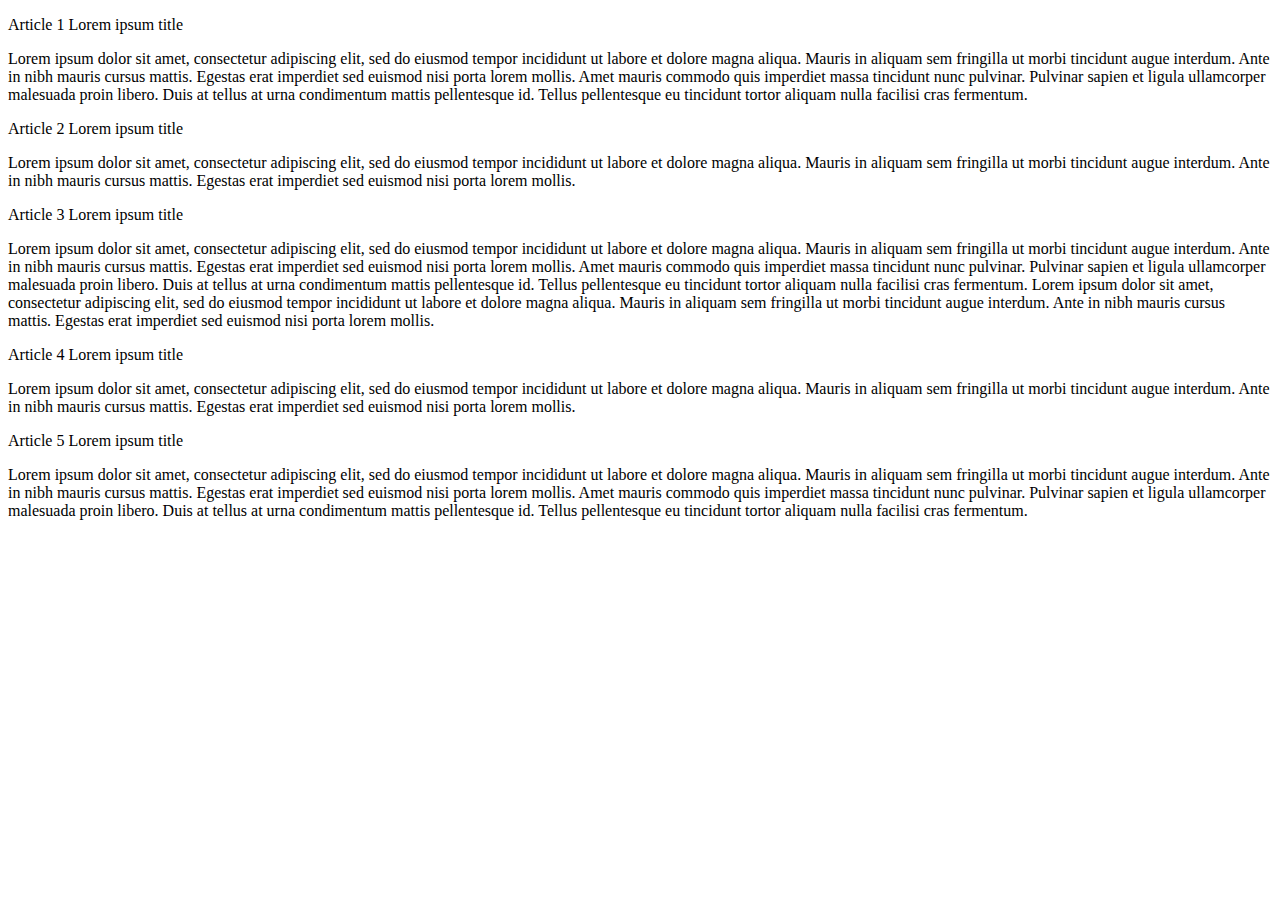
==== index.html @ 488702d1 "Add files via upload" ====
<!DOCTYPE html>
<html lang="en" dir="ltr">
  <head>
    <meta charset="utf-8">
    <title></title>
  <link rel="stylesheet" href="https://fonts.googleapis.com/css2?family=Material+Symbols+Rounded:opsz,wght,FILL,GRAD@20..48,100..700,0..1,-50..200" />
  <link rel="stylesheet" href="styles.css">
  </head>
  <body>

    <div class="grid_container">
      <div class="article article1">
        <p class="title">Article 1 Lorem ipsum title</p>
        <p>
          Lorem ipsum dolor sit amet, consectetur adipiscing elit, sed do eiusmod tempor
          incididunt ut labore et dolore magna aliqua. Mauris in aliquam sem fringilla ut
          morbi tincidunt augue interdum. Ante in nibh mauris cursus mattis. Egestas erat
          imperdiet sed euismod nisi porta lorem mollis. Amet mauris commodo quis imperdiet
          massa tincidunt nunc pulvinar. Pulvinar sapien et ligula ullamcorper malesuada
          proin libero. Duis at tellus at urna condimentum mattis pellentesque id. Tellus
          pellentesque eu tincidunt tortor aliquam nulla facilisi cras fermentum.
        </p>
      </div>

      <div class="article article2">
        <p class="title">Article 2 Lorem ipsum title</p>
        <p>
          Lorem ipsum dolor sit amet, consectetur adipiscing elit, sed do eiusmod tempor
          incididunt ut labore et dolore magna aliqua. Mauris in aliquam sem fringilla ut
          morbi tincidunt augue interdum. Ante in nibh mauris cursus mattis. Egestas erat
          imperdiet sed euismod nisi porta lorem mollis.
        </p>
      </div>

      <div class="article article3">
        <p class="title">Article 3 Lorem ipsum title</p>
        <p>
          Lorem ipsum dolor sit amet, consectetur adipiscing elit, sed do eiusmod tempor
          incididunt ut labore et dolore magna aliqua. Mauris in aliquam sem fringilla ut
          morbi tincidunt augue interdum. Ante in nibh mauris cursus mattis. Egestas erat
          imperdiet sed euismod nisi porta lorem mollis. Amet mauris commodo quis imperdiet
          massa tincidunt nunc pulvinar. Pulvinar sapien et ligula ullamcorper malesuada
          proin libero. Duis at tellus at urna condimentum mattis pellentesque id. Tellus
          pellentesque eu tincidunt tortor aliquam nulla facilisi cras fermentum.

          Lorem ipsum dolor sit amet, consectetur adipiscing elit, sed do eiusmod tempor
          incididunt ut labore et dolore magna aliqua. Mauris in aliquam sem fringilla ut
          morbi tincidunt augue interdum. Ante in nibh mauris cursus mattis. Egestas erat
          imperdiet sed euismod nisi porta lorem mollis.
        </p>
      </div>

      <div class="article article4">
        <p class="title">Article 4 Lorem ipsum title</p>
        <p>
          Lorem ipsum dolor sit amet, consectetur adipiscing elit, sed do eiusmod tempor
          incididunt ut labore et dolore magna aliqua. Mauris in aliquam sem fringilla ut
          morbi tincidunt augue interdum. Ante in nibh mauris cursus mattis. Egestas erat
          imperdiet sed euismod nisi porta lorem mollis.
        </p>
      </div>

      <div class="article article5">
        <p class="title">Article 5 Lorem ipsum title</p>
        <p>
          Lorem ipsum dolor sit amet, consectetur adipiscing elit, sed do eiusmod tempor
          incididunt ut labore et dolore magna aliqua. Mauris in aliquam sem fringilla ut
          morbi tincidunt augue interdum. Ante in nibh mauris cursus mattis. Egestas erat
          imperdiet sed euismod nisi porta lorem mollis. Amet mauris commodo quis imperdiet
          massa tincidunt nunc pulvinar. Pulvinar sapien et ligula ullamcorper malesuada
          proin libero. Duis at tellus at urna condimentum mattis pellentesque id. Tellus
          pellentesque eu tincidunt tortor aliquam nulla facilisi cras fermentum.

        </p>
      </div>
    </div>
  </body>
</html>
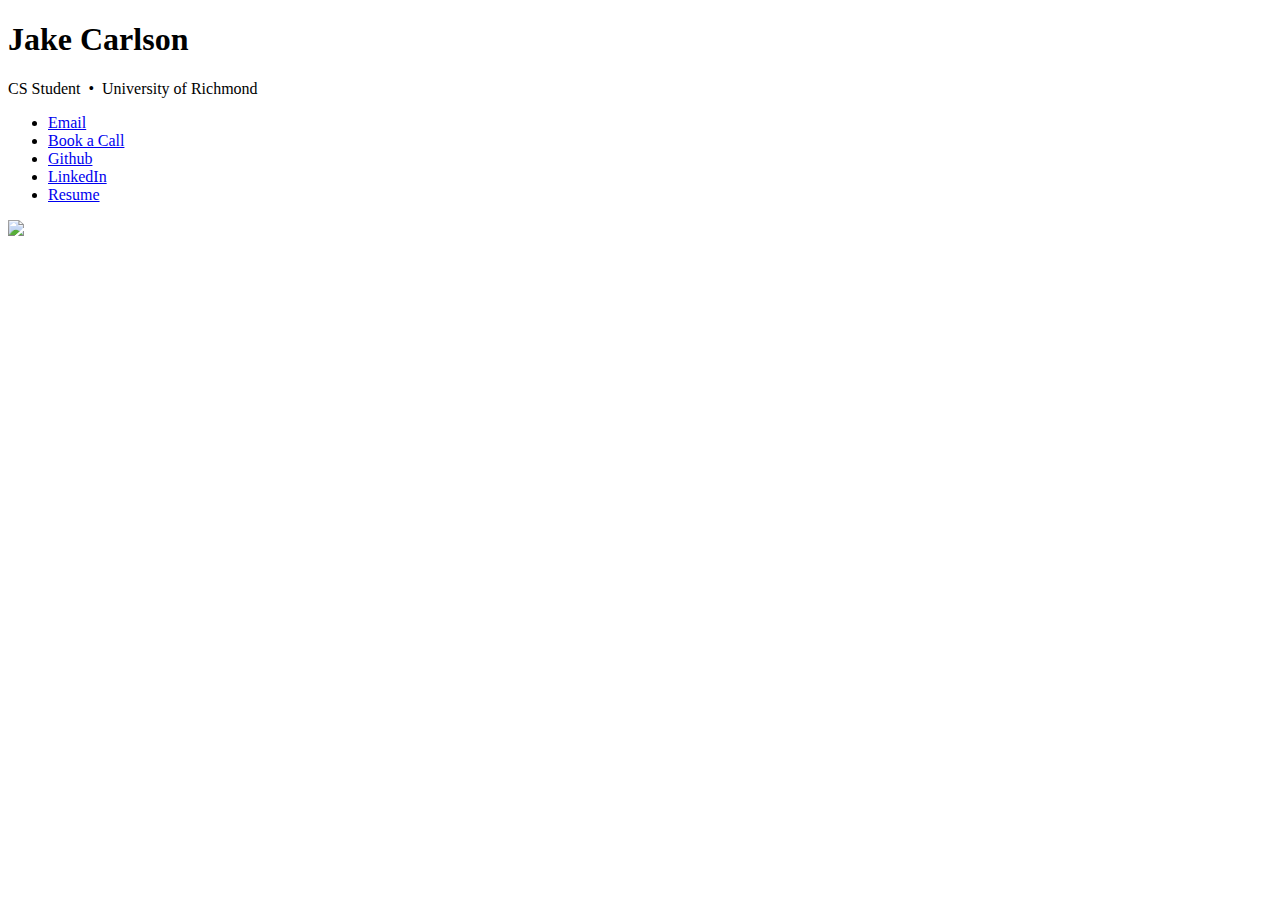
==== commit 8a38a20e: "Add files via upload" ====
--- a/index.html
+++ b/index.html
@@ -2,77 +2,27 @@
 <html lang="en" dir="ltr">
   <head>
     <meta charset="utf-8">
-    <title></title>
+    <title>Jake Carlson</title>
   <link rel="stylesheet" href="https://fonts.googleapis.com/css2?family=Material+Symbols+Rounded:opsz,wght,FILL,GRAD@20..48,100..700,0..1,-50..200" />
   <link rel="stylesheet" href="styles.css">
   </head>
   <body>
 
-    <div class="grid_container">
-      <div class="article article1">
-        <p class="title">Article 1 Lorem ipsum title</p>
-        <p>
-          Lorem ipsum dolor sit amet, consectetur adipiscing elit, sed do eiusmod tempor
-          incididunt ut labore et dolore magna aliqua. Mauris in aliquam sem fringilla ut
-          morbi tincidunt augue interdum. Ante in nibh mauris cursus mattis. Egestas erat
-          imperdiet sed euismod nisi porta lorem mollis. Amet mauris commodo quis imperdiet
-          massa tincidunt nunc pulvinar. Pulvinar sapien et ligula ullamcorper malesuada
-          proin libero. Duis at tellus at urna condimentum mattis pellentesque id. Tellus
-          pellentesque eu tincidunt tortor aliquam nulla facilisi cras fermentum.
-        </p>
-      </div>
+    <h1>Jake Carlson</h1>
+    <p>CS Student &nbsp;&bull;&nbsp; University of Richmond</p>
+    <nav>
+    <ul>
+    <li><a href="mailto:jake.carlson@richmond.edu" class="icon solid fa-envelope"><span class="label">Email</span></a></li>
+    <li><a href="https://calendly.com/jake-carlson-1/30min" class="icon solid fa-calendar-day"><span class="label">Book a Call</span></a></li>
+    <li><a href="https://github.com/givesushi" class="icon brands fa-github"><span class="label">Github</span></a></li>
+    <li><a href="https://www.linkedin.com/in/jake-c-8191ab169/" class="icon brands fa-twitter"><span class="label">LinkedIn</span></a></li>
+    <li><a href="assets/resume.pdf" class="icon brands fa-twitter"><span class="label">Resume</span></a></li>
+    </ul>
+    </nav>
 
-      <div class="article article2">
-        <p class="title">Article 2 Lorem ipsum title</p>
-        <p>
-          Lorem ipsum dolor sit amet, consectetur adipiscing elit, sed do eiusmod tempor
-          incididunt ut labore et dolore magna aliqua. Mauris in aliquam sem fringilla ut
-          morbi tincidunt augue interdum. Ante in nibh mauris cursus mattis. Egestas erat
-          imperdiet sed euismod nisi porta lorem mollis.
-        </p>
-      </div>
+    <div class="image-container">
+      <img src="assets/pic.jpg"/>
+    </div>
 
-      <div class="article article3">
-        <p class="title">Article 3 Lorem ipsum title</p>
-        <p>
-          Lorem ipsum dolor sit amet, consectetur adipiscing elit, sed do eiusmod tempor
-          incididunt ut labore et dolore magna aliqua. Mauris in aliquam sem fringilla ut
-          morbi tincidunt augue interdum. Ante in nibh mauris cursus mattis. Egestas erat
-          imperdiet sed euismod nisi porta lorem mollis. Amet mauris commodo quis imperdiet
-          massa tincidunt nunc pulvinar. Pulvinar sapien et ligula ullamcorper malesuada
-          proin libero. Duis at tellus at urna condimentum mattis pellentesque id. Tellus
-          pellentesque eu tincidunt tortor aliquam nulla facilisi cras fermentum.
-
-          Lorem ipsum dolor sit amet, consectetur adipiscing elit, sed do eiusmod tempor
-          incididunt ut labore et dolore magna aliqua. Mauris in aliquam sem fringilla ut
-          morbi tincidunt augue interdum. Ante in nibh mauris cursus mattis. Egestas erat
-          imperdiet sed euismod nisi porta lorem mollis.
-        </p>
-      </div>
-
-      <div class="article article4">
-        <p class="title">Article 4 Lorem ipsum title</p>
-        <p>
-          Lorem ipsum dolor sit amet, consectetur adipiscing elit, sed do eiusmod tempor
-          incididunt ut labore et dolore magna aliqua. Mauris in aliquam sem fringilla ut
-          morbi tincidunt augue interdum. Ante in nibh mauris cursus mattis. Egestas erat
-          imperdiet sed euismod nisi porta lorem mollis.
-        </p>
-      </div>
-
-      <div class="article article5">
-        <p class="title">Article 5 Lorem ipsum title</p>
-        <p>
-          Lorem ipsum dolor sit amet, consectetur adipiscing elit, sed do eiusmod tempor
-          incididunt ut labore et dolore magna aliqua. Mauris in aliquam sem fringilla ut
-          morbi tincidunt augue interdum. Ante in nibh mauris cursus mattis. Egestas erat
-          imperdiet sed euismod nisi porta lorem mollis. Amet mauris commodo quis imperdiet
-          massa tincidunt nunc pulvinar. Pulvinar sapien et ligula ullamcorper malesuada
-          proin libero. Duis at tellus at urna condimentum mattis pellentesque id. Tellus
-          pellentesque eu tincidunt tortor aliquam nulla facilisi cras fermentum.
-
-        </p>
-      </div>
-    </div>
   </body>
 </html>
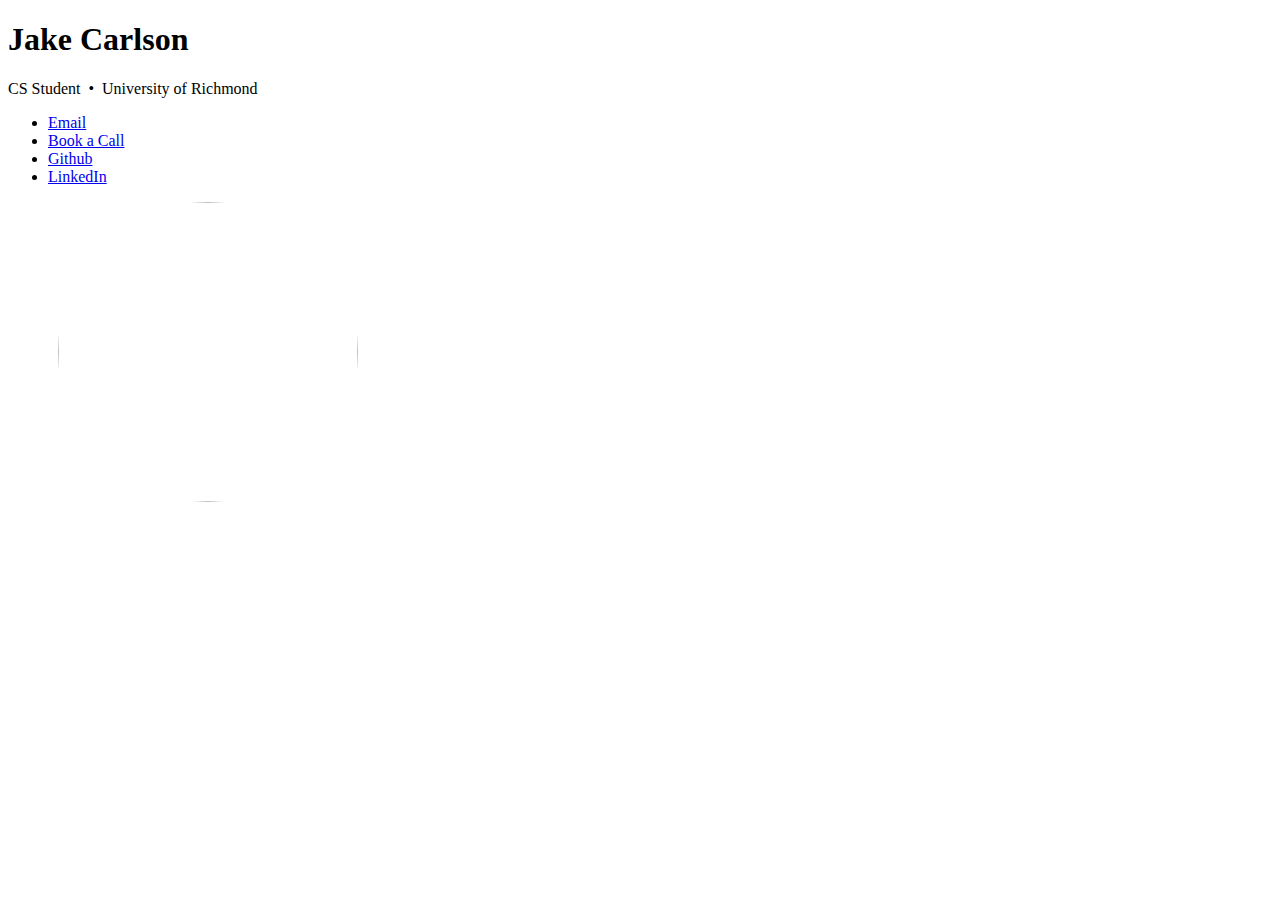
==== commit dbc740bb: "Add files via upload" ====
--- a/index.html
+++ b/index.html
@@ -16,7 +16,6 @@
     <li><a href="https://calendly.com/jake-carlson-1/30min" class="icon solid fa-calendar-day"><span class="label">Book a Call</span></a></li>
     <li><a href="https://github.com/givesushi" class="icon brands fa-github"><span class="label">Github</span></a></li>
     <li><a href="https://www.linkedin.com/in/jake-c-8191ab169/" class="icon brands fa-twitter"><span class="label">LinkedIn</span></a></li>
-    <li><a href="assets/resume.pdf" class="icon brands fa-twitter"><span class="label">Resume</span></a></li>
     </ul>
     </nav>
 
--- a/styles.css
+++ b/styles.css
@@ -0,0 +1,9 @@
+.image-container {
+  margin: 0px 5px 10px 50px;
+}
+
+.image-container img {
+  width: 300px;
+  height: 300px;
+  border-radius: 50%;
+}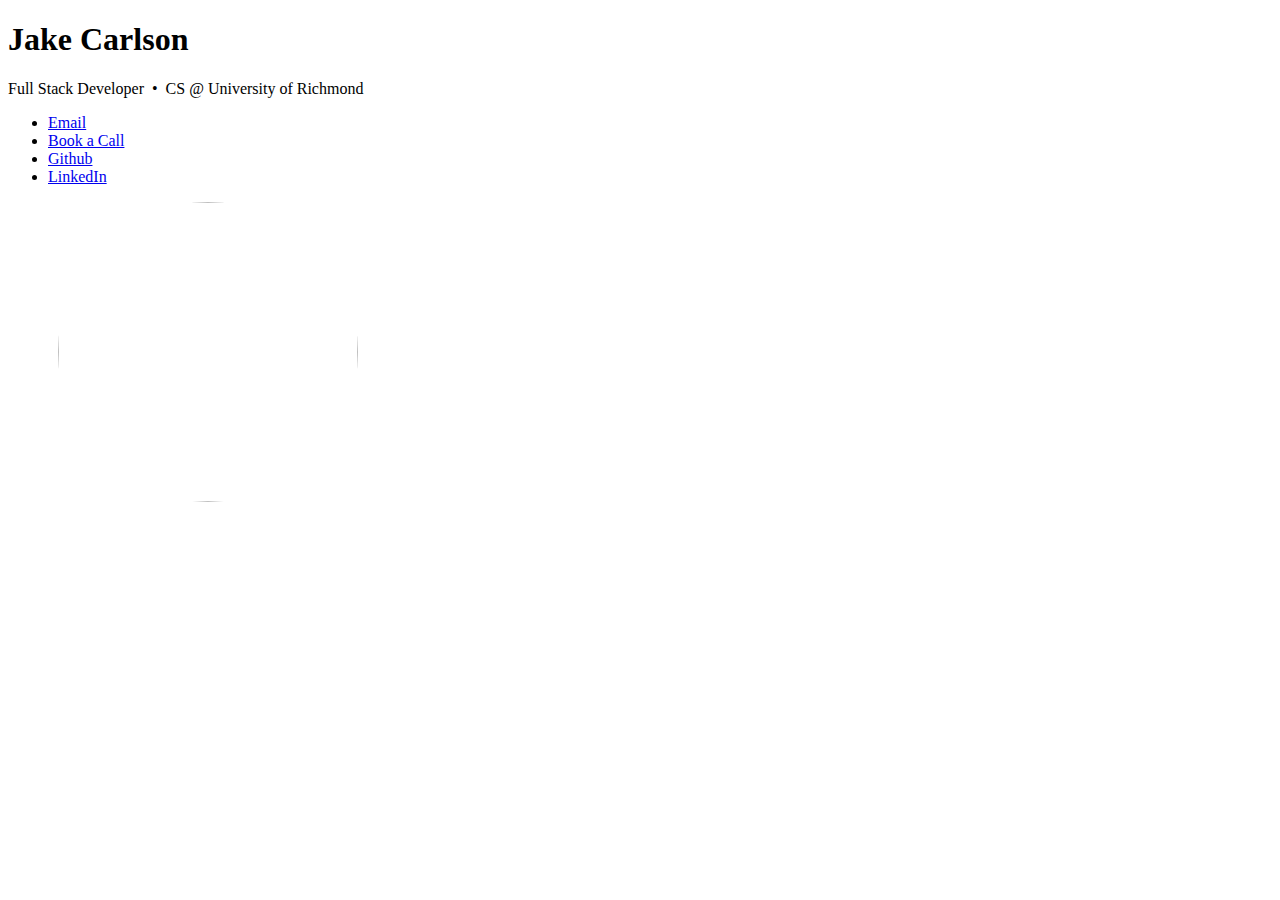
==== commit ac4fa7c9: "Add files via upload" ====
--- a/index.html
+++ b/index.html
@@ -9,7 +9,7 @@
   <body>
 
     <h1>Jake Carlson</h1>
-    <p>CS Student &nbsp;&bull;&nbsp; University of Richmond</p>
+    <p>Full Stack Developer &nbsp;&bull;&nbsp; CS @ University of Richmond</p>
     <nav>
     <ul>
     <li><a href="mailto:jake.carlson@richmond.edu" class="icon solid fa-envelope"><span class="label">Email</span></a></li>
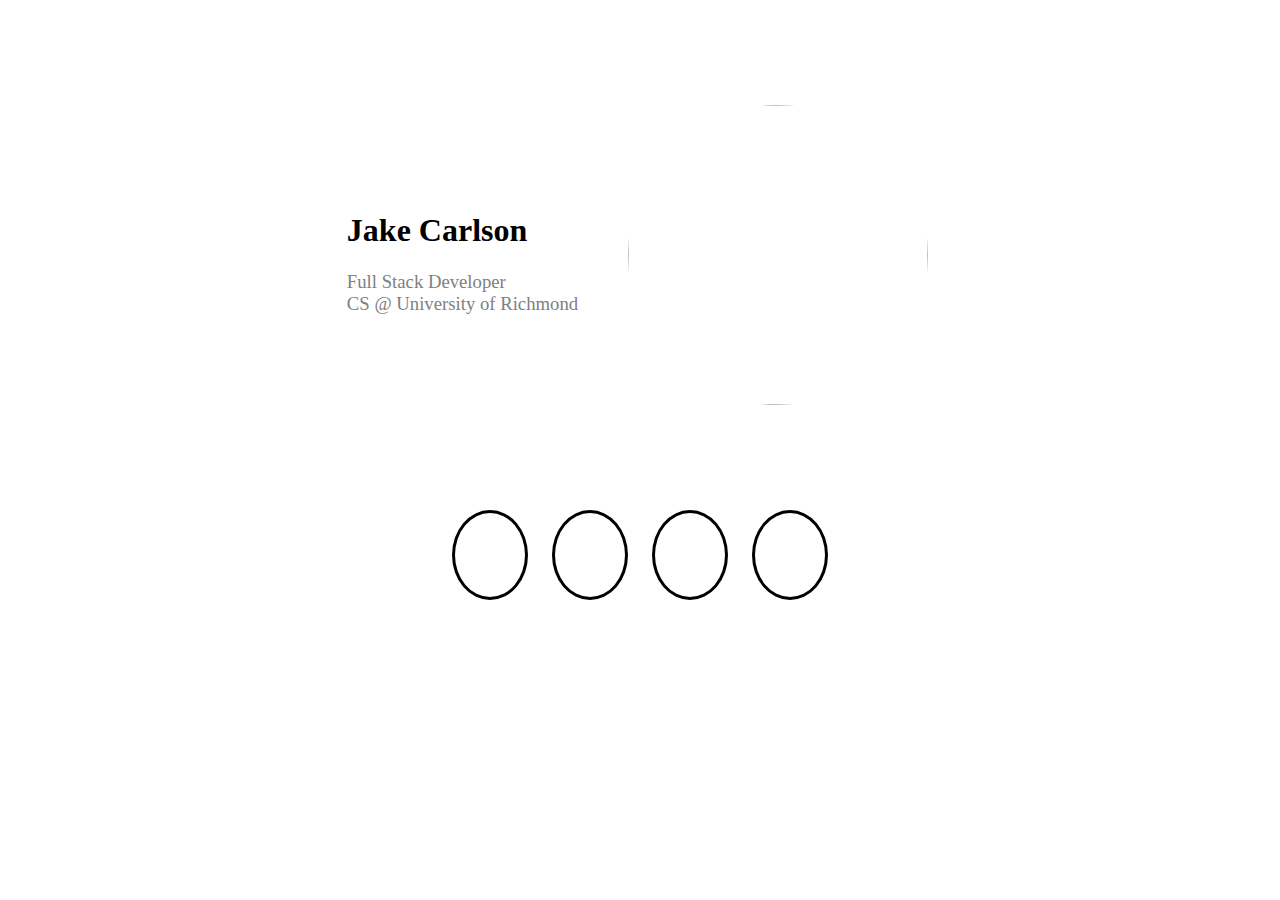
==== commit 1b847885: "Add files via upload" ====
--- a/index.html
+++ b/index.html
@@ -3,25 +3,68 @@
   <head>
     <meta charset="utf-8">
     <title>Jake Carlson</title>
-  <link rel="stylesheet" href="https://fonts.googleapis.com/css2?family=Material+Symbols+Rounded:opsz,wght,FILL,GRAD@20..48,100..700,0..1,-50..200" />
-  <link rel="stylesheet" href="styles.css">
+    <!-- <link rel="stylesheet" href="https://fonts.googleapis.com/css2?family=Material+Symbols+Rounded:opsz,wght,FILL,GRAD@20..48,100..700,0..1,-50..200" /> -->
+    <link rel="stylesheet" href="styles.css">
+    <script src="https://kit.fontawesome.com/ea83f2fc26.js" crossorigin="anonymous"></script>
+    <link href="https://cdn.jsdelivr.net/npm/bootstrap@5.1.0/dist/css/bootstrap.min.css" rel="stylesheet" integrity="sha384-KyZXEAg3QhqLMpG8r+8fhAXLRk2vvoC2f3B09zVXn8CA5QIVfZOJ3BCsw2P0p/We" crossorigin="anonymous">
+    <link rel="shortcut icon" type="image/x-icon" href="assets/laptop-code-solid.svg" />
   </head>
   <body>
 
-    <h1>Jake Carlson</h1>
-    <p>Full Stack Developer &nbsp;&bull;&nbsp; CS @ University of Richmond</p>
-    <nav>
-    <ul>
-    <li><a href="mailto:jake.carlson@richmond.edu" class="icon solid fa-envelope"><span class="label">Email</span></a></li>
-    <li><a href="https://calendly.com/jake-carlson-1/30min" class="icon solid fa-calendar-day"><span class="label">Book a Call</span></a></li>
-    <li><a href="https://github.com/givesushi" class="icon brands fa-github"><span class="label">Github</span></a></li>
-    <li><a href="https://www.linkedin.com/in/jake-c-8191ab169/" class="icon brands fa-twitter"><span class="label">LinkedIn</span></a></li>
-    </ul>
-    </nav>
+    <!-- <div class="container">
+      <div class="header-section">
+          <div class="header-frame">
+              <h1>Nikita Morozov</h1>
+              <h2>CS Student <br> University of Richmond</h2>
+          </div>
+          <div class="img-frame">
+              <img id="photo" src="img/myself2.jpg" alt="" />
+          </div>
+      </div>
+      <div class="links">
 
-    <div class="image-container">
-      <img src="assets/pic.jpg"/>
-    </div>
+      </div>
+
+    </div> -->
+
+    <!-- <div class="row">
+      <div class="col-2"></div>
+      <div class="col-8"> -->
+
+        <div class="biggest-container">
+
+          <div class="top-container">
+            <div class="text-container">
+
+              <h1>Jake Carlson</h1>
+              <h3>
+                Full Stack Developer<br>
+                CS @ University of Richmond
+              </h3>
+
+            </div>
+          
+            <div class="image-container">
+              <img src="assets/pic.jpg"/>
+            </div>
+
+          </div>
+
+          <div class="bottom-container">
+
+            <div class="links">
+              <a href="mailto:jake.carlson@richmond.edu" class="circle"><i class="fa-solid fa-envelope"></i></a>
+              <a href="https://calendly.com/jake-carlson-1/30min" class="circle"><i class="fa-solid fa-calendar-day"></i></a>
+              <a href="https://github.com/givesushi" class="circle"><i class="fa-brands fa-github"></i></a>
+              <a href="https://www.linkedin.com/in/jake-c-8191ab169/" class="circle"><i class="fa-brands fa-linkedin"></i></a>
+            </div>
+
+          </div>
+          
+        </div>
+      
+      <!-- <div class="col-2"></div>
+    </div> -->
 
   </body>
 </html>
--- a/styles.css
+++ b/styles.css
@@ -6,4 +6,58 @@
   width: 300px;
   height: 300px;
   border-radius: 50%;
+}
+
+.biggest-container {
+  margin: 30px auto;
+  padding: 5px;
+  margin-top: 100px;
+}
+
+body {
+  margin: 0;
+  padding: 0;
+}
+
+.links {
+  justify-content: center;
+}
+
+.links a {
+  color: black;
+}
+
+.links i {
+  font-size: 30px;
+  padding: 10px;
+}
+
+.top-container {
+  height: 300px;
+  align-items: center;
+  justify-content: center;
+  display: flex;
+  flex-wrap: wrap;
+}
+
+.top-container h3 {
+  color: gray;
+  font-weight: 500;
+}
+
+.bottom-container {
+  height: 300px;
+  align-items: center;
+  justify-content: center;
+  display: flex;
+  flex-wrap: wrap;
+}
+
+.circle {
+      border-radius: 100%;
+      border: 3px solid black;
+      display:inline-block;
+      /* line-height:100px; */
+      padding: 25px;
+      margin: 10px;
 }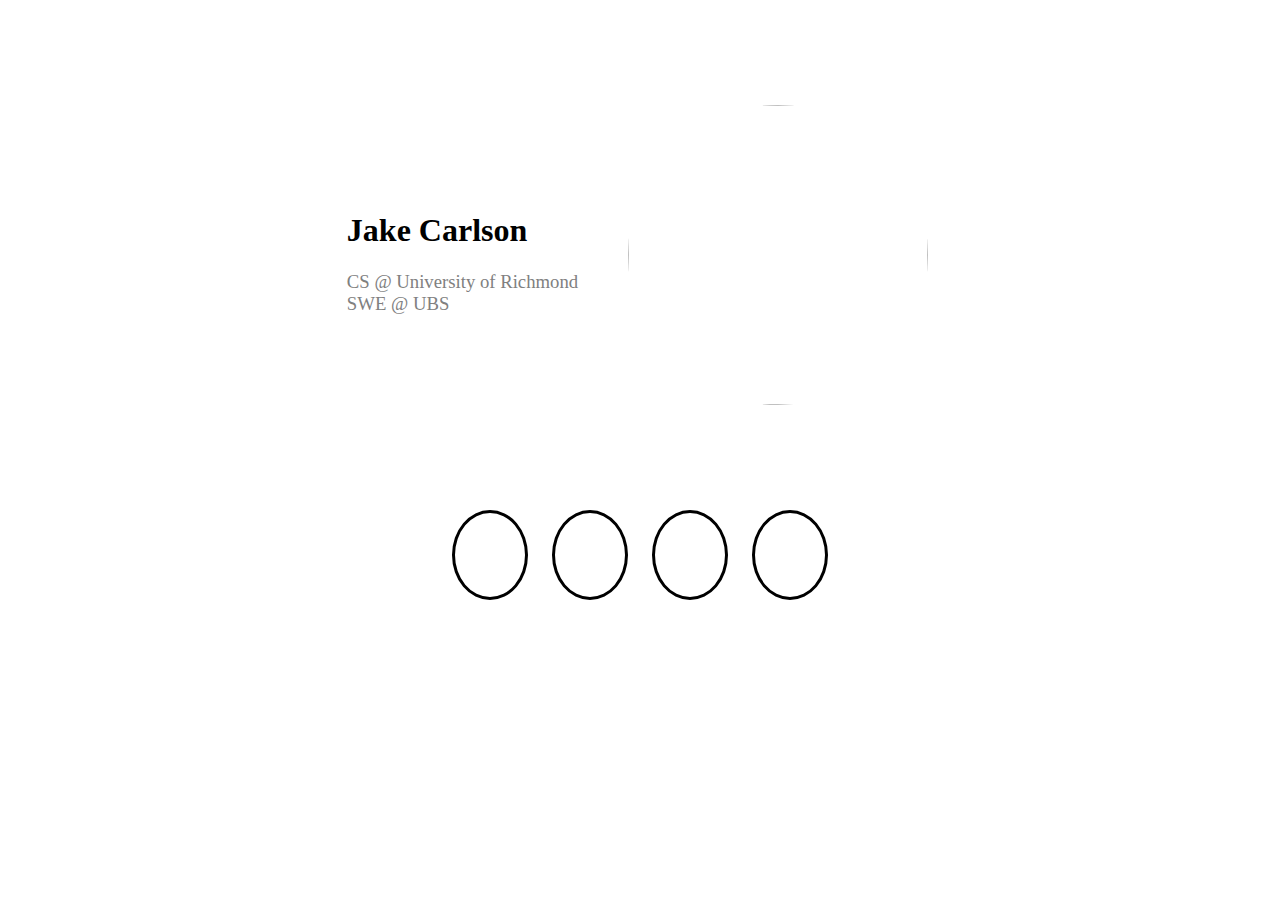
==== commit 15ce32c4: "Update index.html" ====
--- a/index.html
+++ b/index.html
@@ -3,7 +3,6 @@
   <head>
     <meta charset="utf-8">
     <title>Jake Carlson</title>
-    <!-- <link rel="stylesheet" href="https://fonts.googleapis.com/css2?family=Material+Symbols+Rounded:opsz,wght,FILL,GRAD@20..48,100..700,0..1,-50..200" /> -->
     <link rel="stylesheet" href="styles.css">
     <script src="https://kit.fontawesome.com/ea83f2fc26.js" crossorigin="anonymous"></script>
     <link href="https://cdn.jsdelivr.net/npm/bootstrap@5.1.0/dist/css/bootstrap.min.css" rel="stylesheet" integrity="sha384-KyZXEAg3QhqLMpG8r+8fhAXLRk2vvoC2f3B09zVXn8CA5QIVfZOJ3BCsw2P0p/We" crossorigin="anonymous">
@@ -11,60 +10,37 @@
   </head>
   <body>
 
-    <!-- <div class="container">
-      <div class="header-section">
-          <div class="header-frame">
-              <h1>Nikita Morozov</h1>
-              <h2>CS Student <br> University of Richmond</h2>
-          </div>
-          <div class="img-frame">
-              <img id="photo" src="img/myself2.jpg" alt="" />
-          </div>
-      </div>
-      <div class="links">
+    <div class="biggest-container">
+
+      <div class="top-container">
+        <div class="text-container">
+
+          <h1>Jake Carlson</h1>
+          <h3>
+            CS @ University of Richmond<br>
+            SWE @ UBS
+          </h3>
+
+        </div>
+          
+        <div class="image-container">
+          <img src="assets/pic.jpg"/>
+        </div>
 
       </div>
 
-    </div> -->
+      <div class="bottom-container">
 
-    <!-- <div class="row">
-      <div class="col-2"></div>
-      <div class="col-8"> -->
+        <div class="links">
+          <a href="mailto:jake.carlson@richmond.edu" class="circle"><i class="fa-solid fa-envelope"></i></a>
+          <a href="https://calendly.com/jake-carlson-1/30min" class="circle"><i class="fa-solid fa-calendar-day"></i></a>
+          <a href="https://github.com/givesushi" class="circle"><i class="fa-brands fa-github"></i></a>
+          <a href="https://www.linkedin.com/in/jake-c-8191ab169/" class="circle"><i class="fa-brands fa-linkedin"></i></a>
+        </div>
 
-        <div class="biggest-container">
-
-          <div class="top-container">
-            <div class="text-container">
-
-              <h1>Jake Carlson</h1>
-              <h3>
-                Full Stack Developer<br>
-                CS @ University of Richmond
-              </h3>
-
-            </div>
+      </div>
           
-            <div class="image-container">
-              <img src="assets/pic.jpg"/>
-            </div>
-
-          </div>
-
-          <div class="bottom-container">
-
-            <div class="links">
-              <a href="mailto:jake.carlson@richmond.edu" class="circle"><i class="fa-solid fa-envelope"></i></a>
-              <a href="https://calendly.com/jake-carlson-1/30min" class="circle"><i class="fa-solid fa-calendar-day"></i></a>
-              <a href="https://github.com/givesushi" class="circle"><i class="fa-brands fa-github"></i></a>
-              <a href="https://www.linkedin.com/in/jake-c-8191ab169/" class="circle"><i class="fa-brands fa-linkedin"></i></a>
-            </div>
-
-          </div>
-          
-        </div>
-      
-      <!-- <div class="col-2"></div>
-    </div> -->
+    </div>
 
   </body>
 </html>
